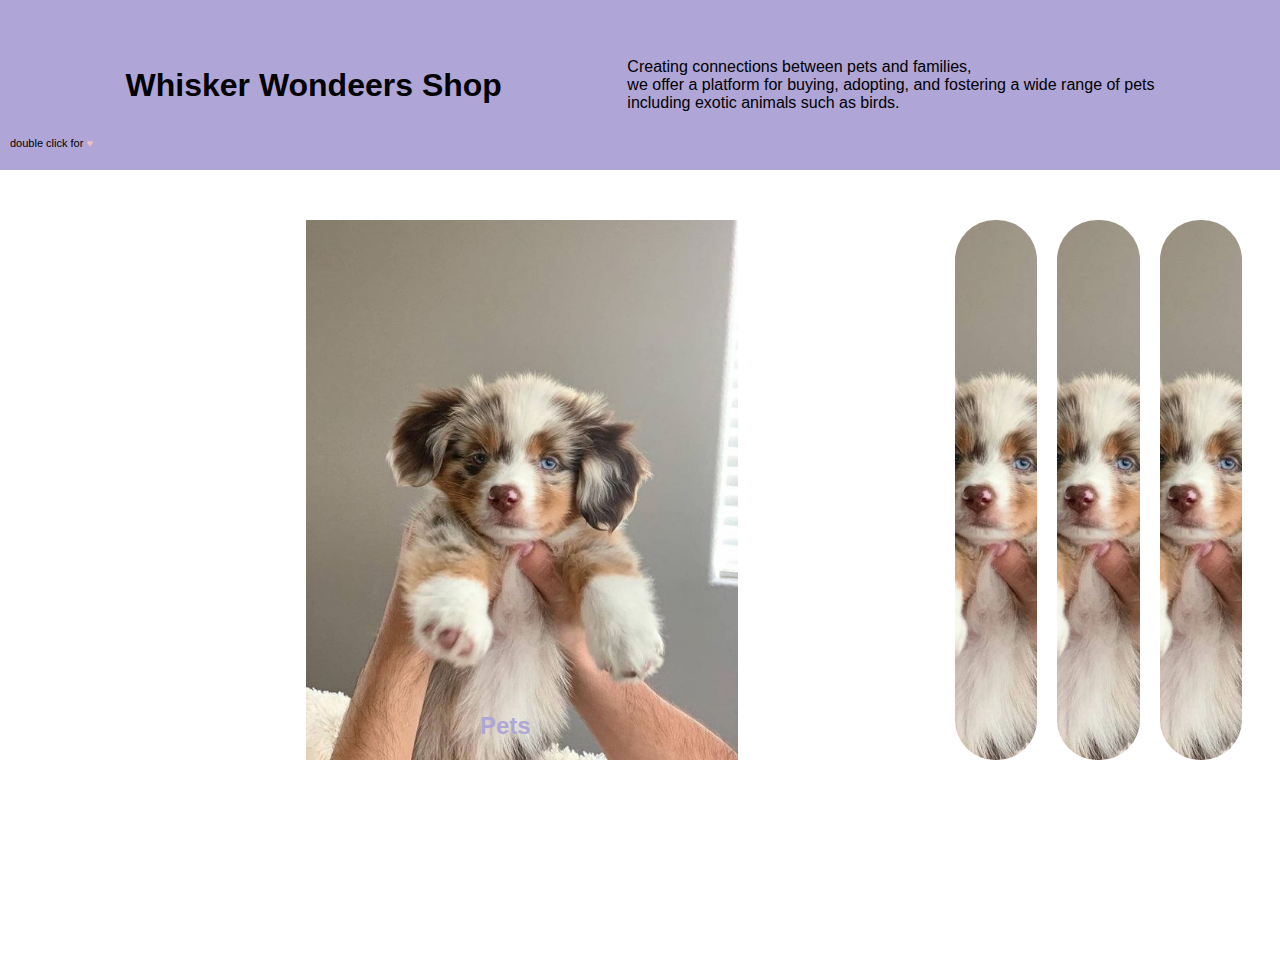
==== index.html @ 835d020f "Add files via upload" ====
<!DOCTYPE html>
<html lang="en">
<head>
    <meta charset="UTF-8">
    <meta name="viewport" content="width=device-width, initial-scale=1.0">
    <title>Whisker Wondeers Shop</title>
    <link rel="stylesheet" href="https://cdnjs.cloudflare.com/ajax/libs/font-awesome/6.0.0/css/all.min.css">
    <link href="home.css" rel="stylesheet" />
</head>
<body>

    <!--header-->
    <div class="header" id="header">
        <h1>Whisker Wondeers Shop</h1>
        <p>Creating connections between pets and families,<br />
        we offer a platform for buying, adopting, and fostering a wide range of pets<br />
        including exotic animals such as birds.</p>
        <span class="heart-text">double click for <span class="heart-text-heart">&hearts;</span></span>
    </div>

    <!--expanding cards project from udemy course-->
    <div class="container">
        <div class="panel active" id="pets" style="background-image: url('images/pets-image-test.jpg')">
            <h3>Pets</h3>
        </div>
        <div class="panel" id="essentials" style="background-image: url('images/pets-image-test.jpg')">
            <h3>Essentials</h3>
        </div>
        <div class="panel" id="merch" style="background-image: url('images/pets-image-test.jpg')">
            <h3>Merch</h3>
        </div>
        <div class="panel" id="donations" style="background-image: url('images/pets-image-test.jpg')">
            <h3>Donations</h3>
        </div>
    </div>

    <script src="home.js"></script>

</body>
</html>
---- home.css ----
/* not finished... */
/* expanding cards project from udemy */
* {
    box-sizing: border-box;
}
body {
    font-family: "Montserrat", sans-serif;
    height: 100vh;
    overflow: hidden;
    margin: 0;
}
.container {
    display: flex;
    justify-content: center;
    position: relative;
    top: 40px;
    left: 100px;
    height: 85vh;
    width: 90vw;
}
.panel {
    background-size: auto 100%;
    background-position: center;
    background-repeat: no-repeat;
    height: 60vh;
    border-radius: 40px;
    color: rgb(175, 165, 215);
    cursor: pointer;
    flex: 0.5;
    margin: 10px;
    position: relative;
    transition: flex 0.7s ease-in;
}
.panel h3 {
    font-size: 24px;
    position: absolute;
    bottom: 20px;
    left: 370px;
    margin: 0;
    opacity: 0;
}
.panel.active {
    flex: 5;
}
.panel.active h3 {
    opacity: 1;
    transition: opacity 0.3s ease-in 0.4s;
}


/* whisker wondeers header */
h1 {
    text-align: center;
}
/* pet essentials header
  double heart click from udemy 50 projects course */
  .header {
    background-color: rgb(175, 165, 215);
    display: flex;
    justify-content: space-evenly;
    align-items: center;
    height: 170px;
    position: relative;
    cursor: pointer;
}
.heart-text {
    font-size: 11px;
    position: absolute;
    left: 10px;
    top: 137px;
}
.heart-text-heart,
.fa-heart {
    color: rgb(241, 191, 191);
}
.header .fa-heart {
    position: absolute;
    animation: grow 0.6s linear;
    transform: translate(-50%, -50%) scale(0);
}
@keyframes grow {
  to {
      transform: translate(-50%, -50%) scale(10);
      opacity: 0;
    }
}
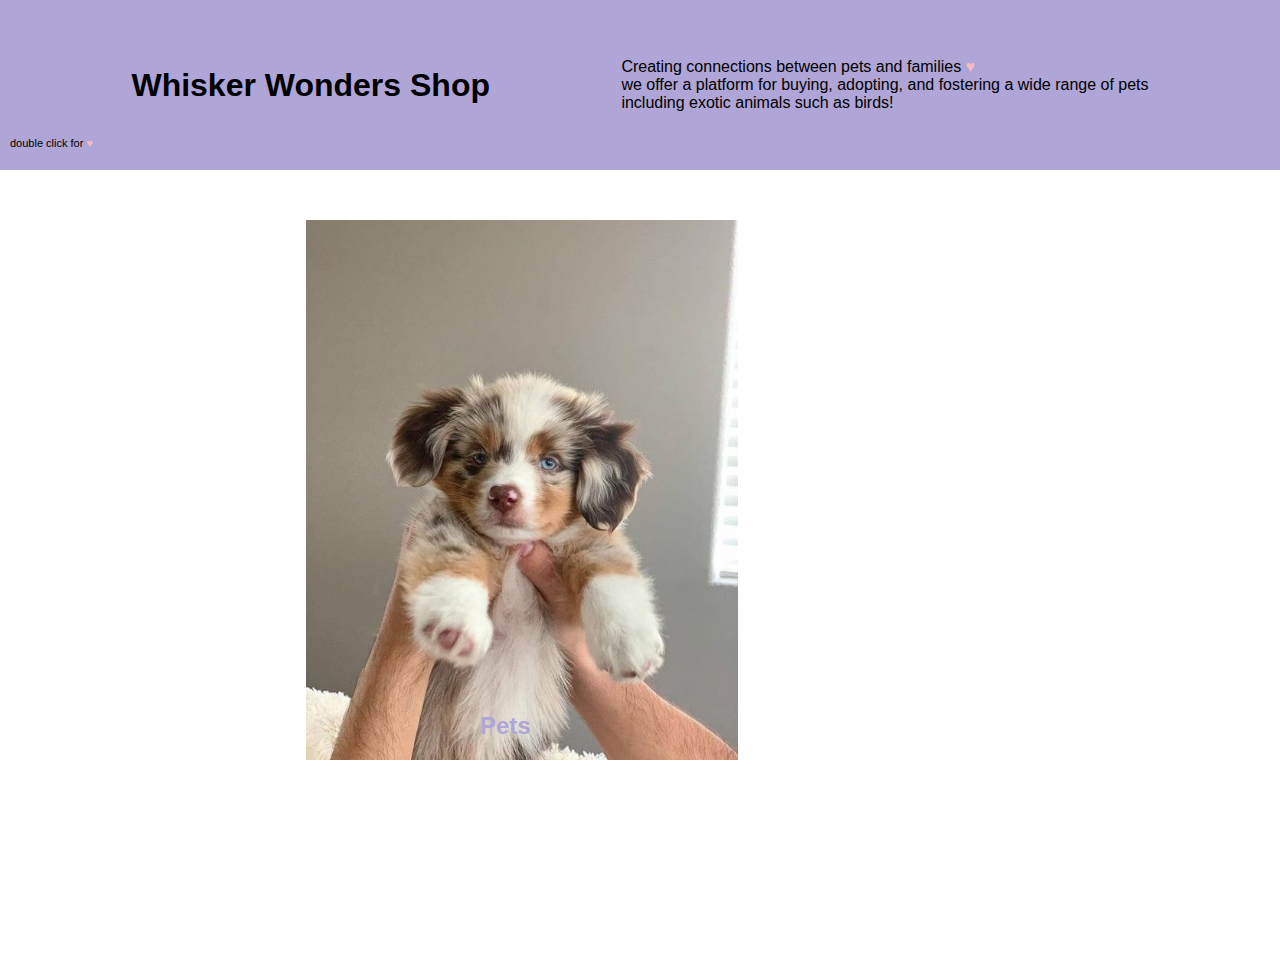
==== commit c7d2d268: "Update index.html" ====
--- a/index.html
+++ b/index.html
@@ -1,41 +1,47 @@
-
 <!DOCTYPE html>
 <html lang="en">
 <head>
     <meta charset="UTF-8">
     <meta name="viewport" content="width=device-width, initial-scale=1.0">
-    <title>Whisker Wondeers Shop</title>
+    <title>Whisker Wonders Shop</title>
     <link rel="stylesheet" href="https://cdnjs.cloudflare.com/ajax/libs/font-awesome/6.0.0/css/all.min.css">
     <link href="home.css" rel="stylesheet" />
 </head>
 <body>
 
-    <!--header-->
+    <!-- header -->
     <div class="header" id="header">
-        <h1>Whisker Wondeers Shop</h1>
-        <p>Creating connections between pets and families,<br />
+        <h1>Whisker Wonders Shop</h1>
+        <p>Creating connections between pets and families <span class="heart-text-heart">&hearts;</span><br />
         we offer a platform for buying, adopting, and fostering a wide range of pets<br />
-        including exotic animals such as birds.</p>
+        including exotic animals such as birds!</p>
         <span class="heart-text">double click for <span class="heart-text-heart">&hearts;</span></span>
     </div>
 
-    <!--expanding cards project from udemy course-->
-    <div class="container">
-        <div class="panel active" id="pets" style="background-image: url('images/pets-image-test.jpg')">
-            <h3>Pets</h3>
-        </div>
-        <div class="panel" id="essentials" style="background-image: url('images/pets-image-test.jpg')">
-            <h3>Essentials</h3>
-        </div>
-        <div class="panel" id="merch" style="background-image: url('images/pets-image-test.jpg')">
-            <h3>Merch</h3>
-        </div>
-        <div class="panel" id="donations" style="background-image: url('images/pets-image-test.jpg')">
-            <h3>Donations</h3>
+    <!-- expanding cards 
+        from udemy course -->
+    <div class="outer-container">
+        <div class="container">
+            <div class="panel active" id="pets" style="background-image: url('images/pets-image-test.jpg')">
+                <h3>Pets</h3>
+            </div>
+            <div class="panel" id="essentials" style="background-image: url('images/pet-essentials.jpg')">
+                <h3>Essentials</h3>
+            </div>
+            <div class="panel" id="merch" style="background-image: url('images/pet-merch.jpg')">
+                <h3>Merch</h3>
+            </div>
+            <div class="panel" id="donations" style="background-image: url('images/pet-donation.jpg')">
+                <h3>Donation</h3>
+            </div>
         </div>
     </div>
+
+    <!-- footer -->
+    <footer>
+        
+    </footer>
 
     <script src="home.js"></script>
 
 </body>
-</html>